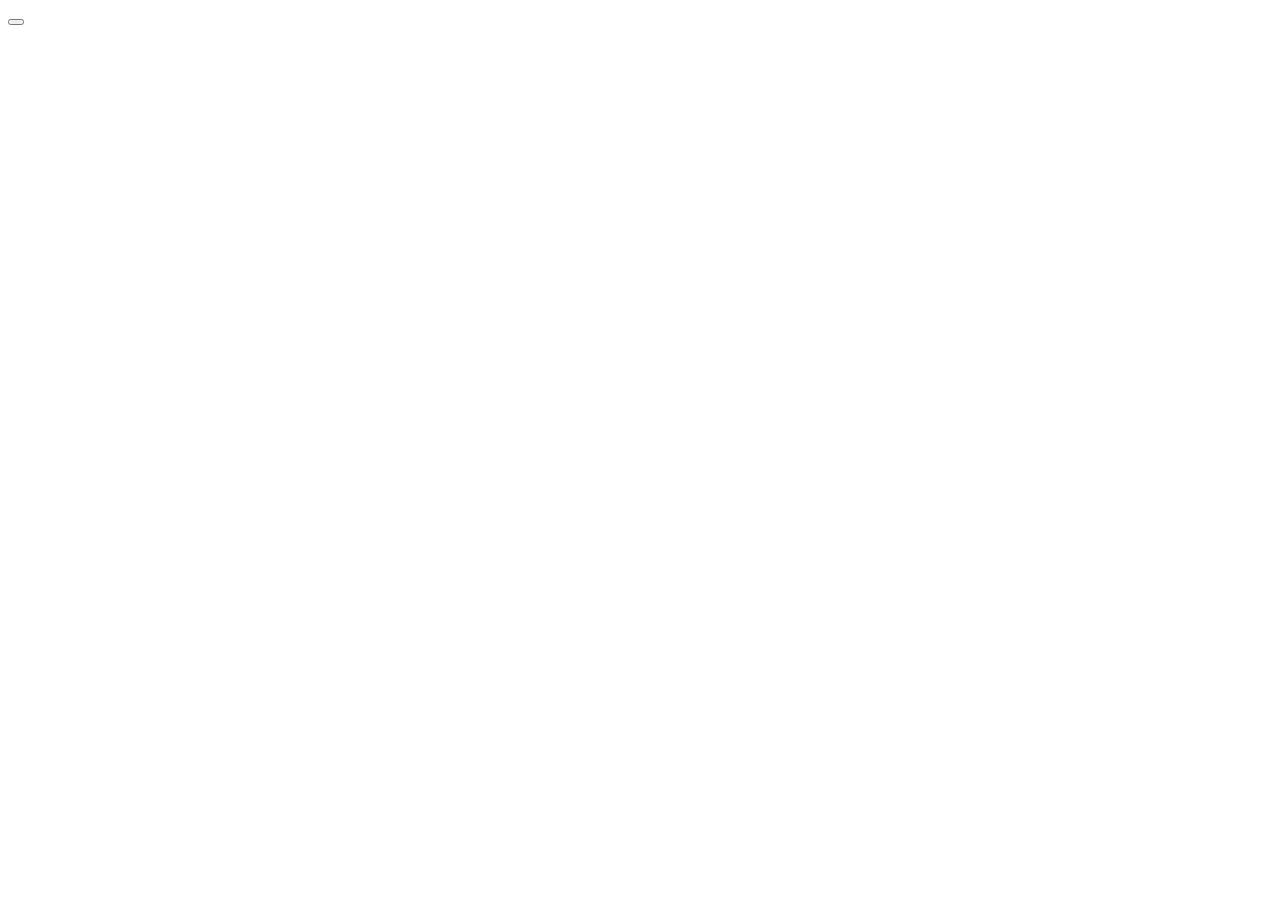
==== index.html @ 5a4a5a00 "index file added" ====
<!DOCTYPE html>
<html lang="en">
<head>
    <meta charset="UTF-8">
    <meta name="viewport" content="width=device-width, initial-scale=1.0">
    <title>All projects</title>
</head>
<body>
    <button><a href="calculator/index.html"></a></button>
</body>
</html>
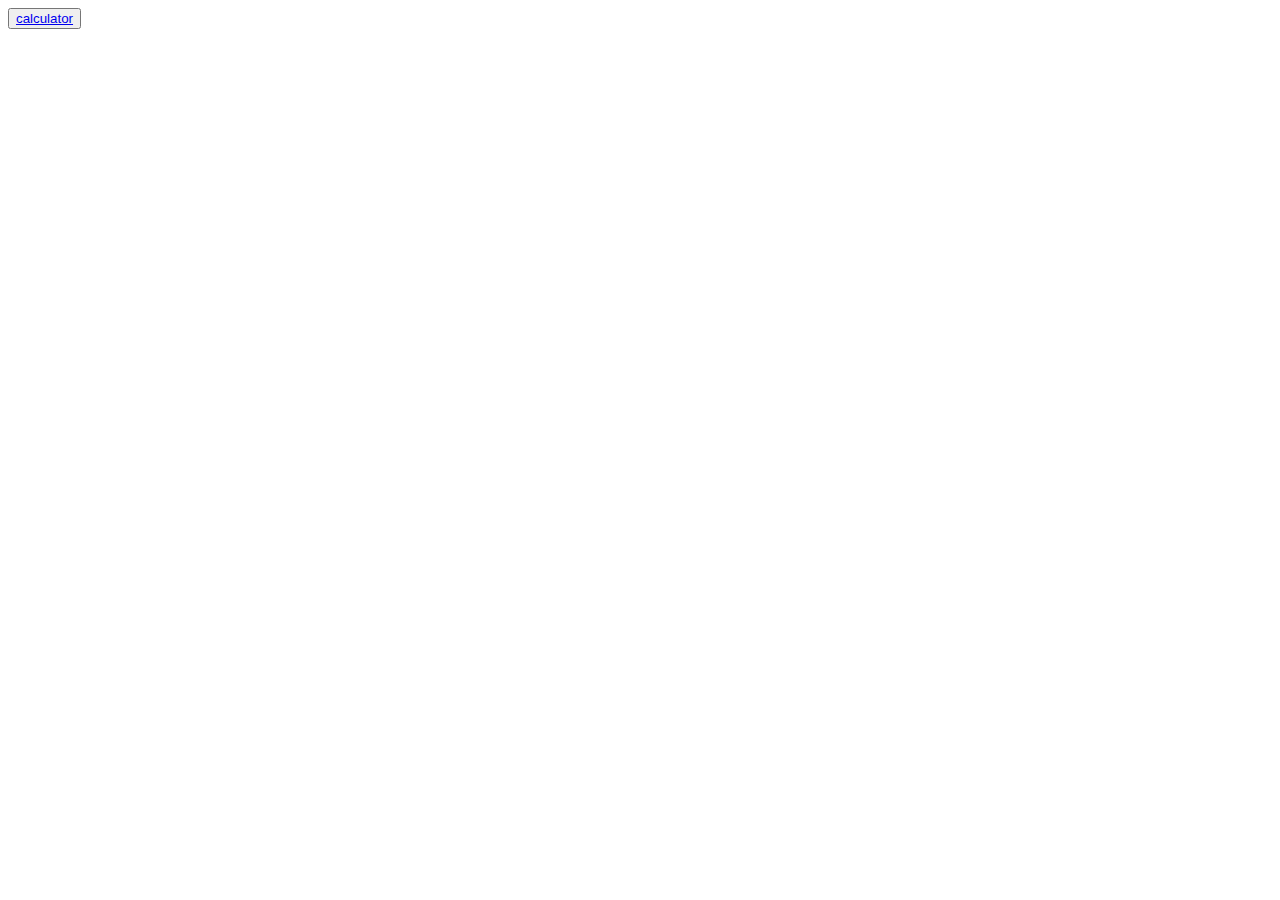
==== commit 10523d11: "hosted" ====
--- a/index.html
+++ b/index.html
@@ -6,6 +6,6 @@
     <title>All projects</title>
 </head>
 <body>
-    <button><a href="calculator/index.html"></a></button>
+    <button><a href="calculator/index.html">calculator</a></button>
 </body>
 </html>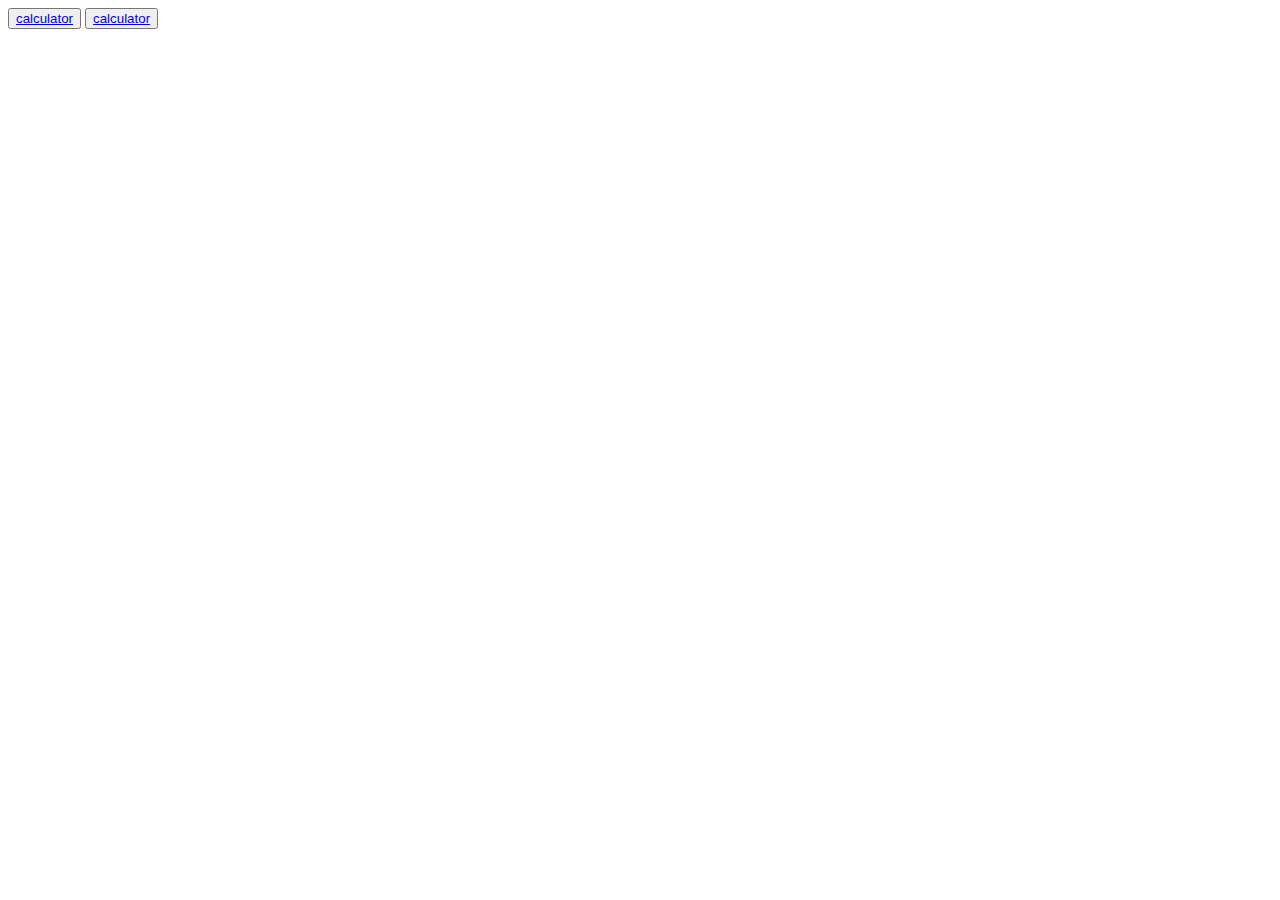
==== commit bbf9bde6: "rock-paper-scissor created" ====
--- a/index.html
+++ b/index.html
@@ -7,5 +7,7 @@
 </head>
 <body>
     <button><a href="calculator/index.html">calculator</a></button>
+    <button><a href="rock-paper-scissor/index.html">calculator</a></button>
+
 </body>
 </html>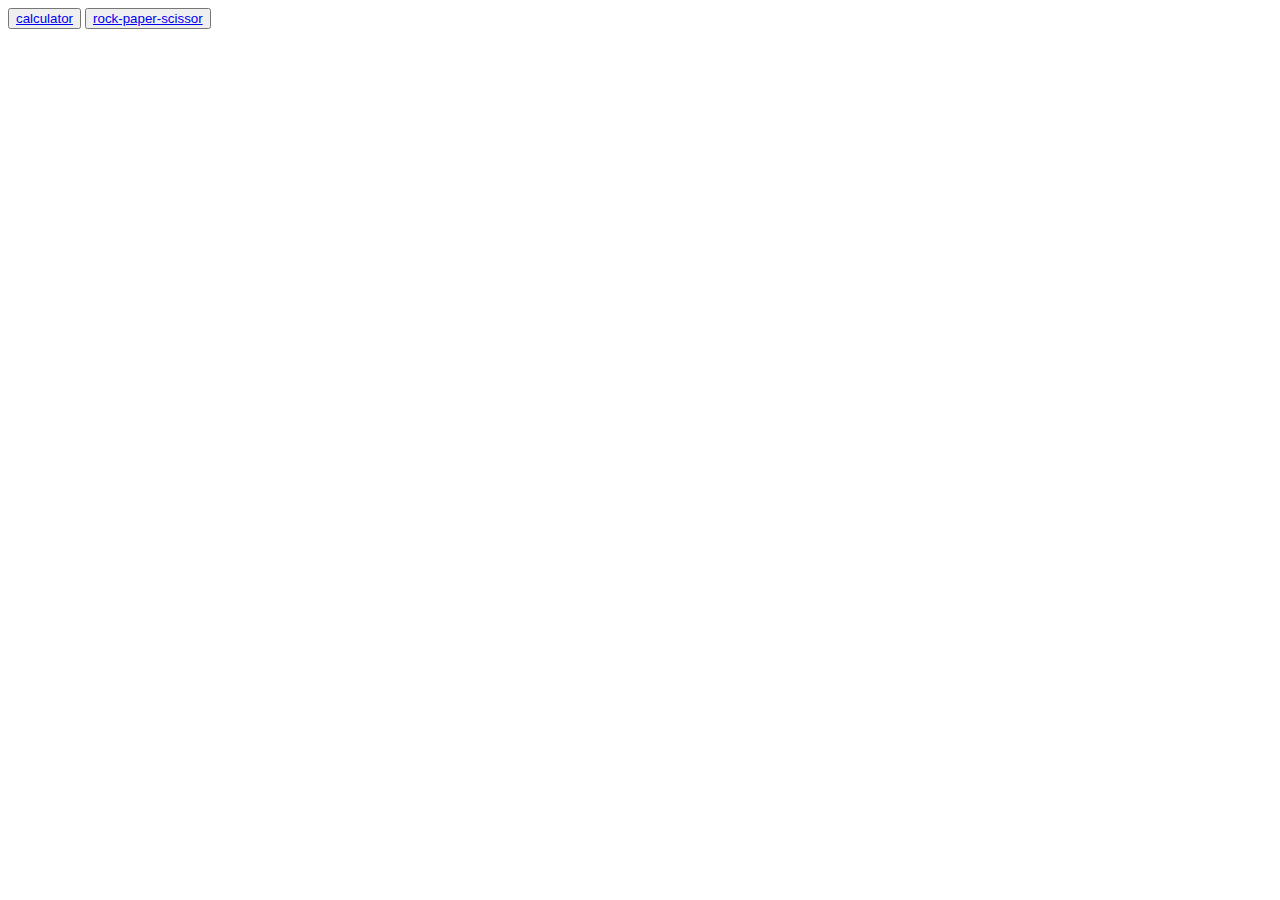
==== commit e0351687: "new commit" ====
--- a/index.html
+++ b/index.html
@@ -7,7 +7,7 @@
 </head>
 <body>
     <button><a href="calculator/index.html">calculator</a></button>
-    <button><a href="rock-paper-scissor/index.html">calculator</a></button>
+    <button><a href="rock-paper-scissor/index.html">rock-paper-scissor</a></button>
 
 </body>
 </html>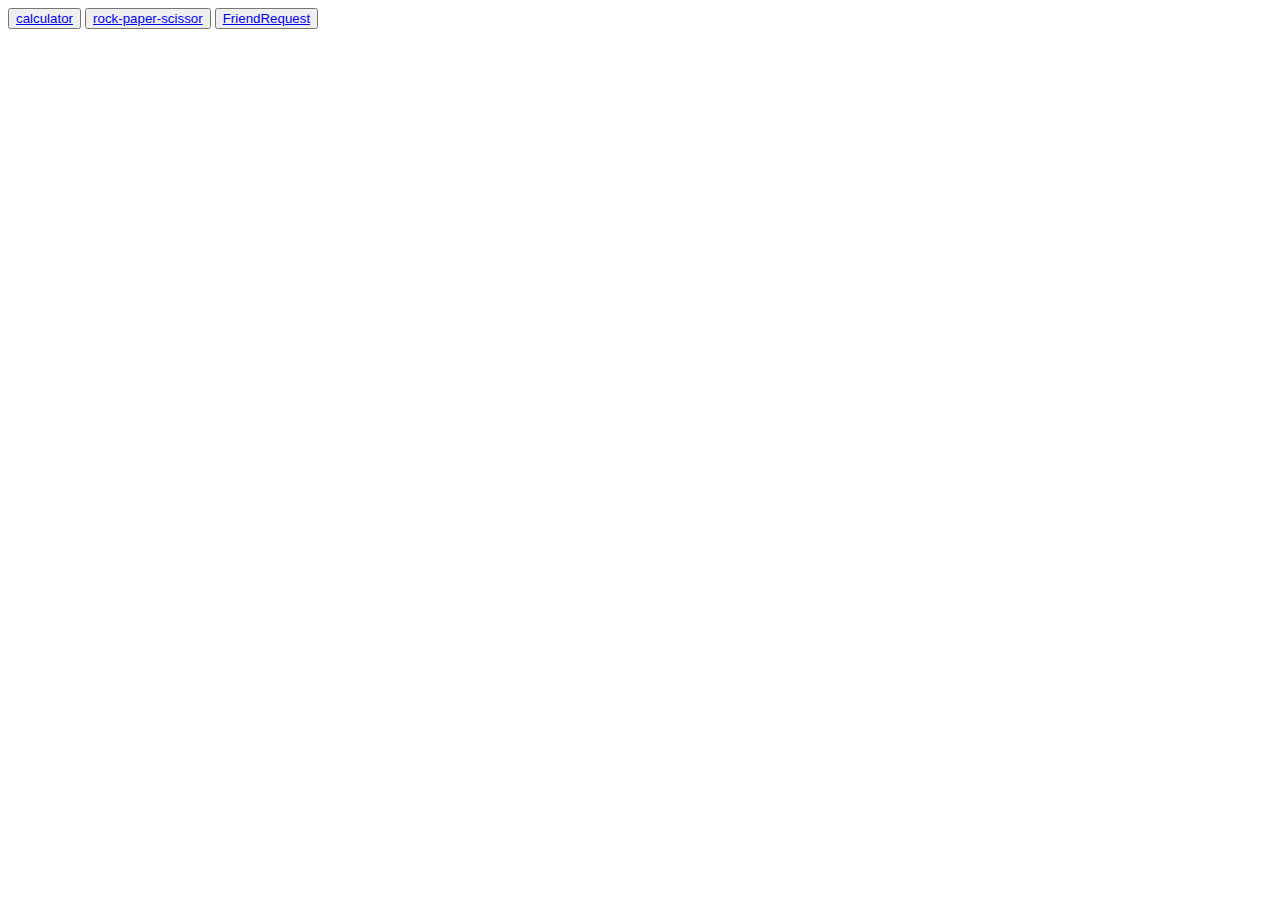
==== commit 3886a48f: "clear git clear" ====
--- a/index.html
+++ b/index.html
@@ -8,6 +8,7 @@
 <body>
     <button><a href="calculator/index.html">calculator</a></button>
     <button><a href="rock-paper-scissor/index.html">rock-paper-scissor</a></button>
+    <button><a href="friendRequest/index.html">FriendRequest</a></button>
 
 </body>
 </html>